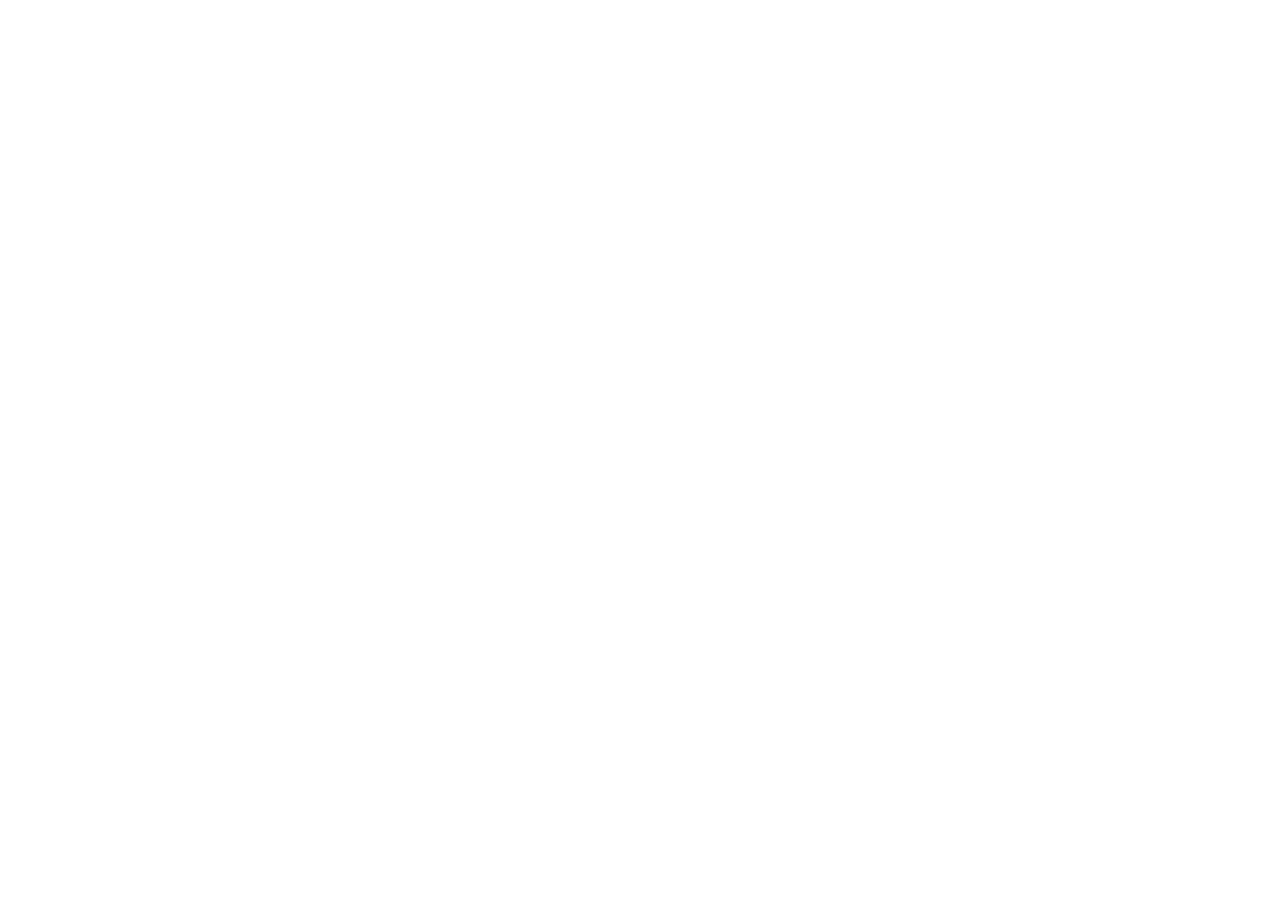
==== index.html @ 37df9fbe "w1.1" ====
<!DOCTYPE html>
<html lang="ru">

<head>

	<meta charset="utf-8">

	<title>Title</title>
	<meta name="description" content="">

	<meta http-equiv="X-UA-Compatible" content="IE=edge">
	<meta name="viewport" content="width=device-width, initial-scale=1, maximum-scale=1">

	<meta property="og:image" content="path/to/image.jpg">
	<link rel="shortcut icon" href="img/favicon/favicon.ico" type="image/x-icon">
	<link rel="apple-touch-icon" href="img/favicon/apple-touch-icon.png">
	<link rel="apple-touch-icon" sizes="72x72" href="img/favicon/apple-touch-icon-72x72.png">
	<link rel="apple-touch-icon" sizes="114x114" href="img/favicon/apple-touch-icon-114x114.png">

	<!-- Chrome, Firefox OS and Opera -->
	<meta name="theme-color" content="#000">
	<!-- Windows Phone -->
	<meta name="msapplication-navbutton-color" content="#000">
	<!-- iOS Safari -->
	<meta name="apple-mobile-web-app-status-bar-style" content="#000">

	<style>body { opacity: 0; overflow-x: hidden; } html { background-color: #fff; }</style>
</head>

<body>

	<div class="container">

		<div class="row">
		<header class="header">
			<div class="col-sm-9">

				<img class="img-responsive" src="img/1.jpg" alt="Start HTML5 Template">
				<div class="row">
					<div class="col-md-12">
						<h2>Кр1сталл | Warface</h2>
						<h3>Сервер: Браво! Набор в Кр1сталл открыт!</h3>
						<p>Дружный коллектив для взрослых дядинек и тетинек, местами адекватных и в меру азартных людей, которые готовы иногда активно и организованно вместе отдыхать мозгами от повседневной жизни. Только у нас вы встретите справедливое и доброжелательное руководство, состоящее как из парней, так и из девушек. Основа Клана - взрослые, адекватные люди, объединившиеся для достижения высоких игровых результатов. У нас каждый игрок найдет свое место, обретет новых верных виртуальных, а может, и реальных друзей, постигнет суть игры. Наш Клан дает возможность играть с единомышленниками и объединяет людей со схожими интересами.
						</p>
						<p>Мы рады, что вы стали частью единой команды под названием "Кр1сталл". Добро пожаловать!</p>
					</div>
				</div>
			</div>
			<div class="col-md-3">
				<div class="row">
					<div class="center">

						<script type="text/javascript" src="//vk.com/js/api/openapi.js?146"></script>

						<!-- VK Widget -->
						<div id="vk_groups2" style="margin-bottom: 10px;"></div>
						<script type="text/javascript">
						VK.Widgets.Group("vk_groups2", {mode: 3, width: "300", height: "400"}, 107341188);
						</script>

						<!-- VK Widget -->
						<div id="vk_groups"></div>
						<script type="text/javascript">
						VK.Widgets.Group("vk_groups", {mode: 4, wide: 1, no_cover: 1, width: "200", height: "400"}, 107341188);
						</script>
					</div>
			</div>
			</div>
			</header>
		</div>

	</div>
	<script type="text/javascript" src="//vk.com/js/api/openapi.js?146"></script>

	<!-- VK Widget -->
	<div id="vk_community_messages"></div>
	<script type="text/javascript">
	VK.Widgets.CommunityMessages("vk_community_messages", 148836526, {tooltipButtonText: "Есть вопрос?"});
	</script>
	<link rel="stylesheet" href="css/main.min.css">
	<script src="js/scripts.min.js"></script>

</body>
</html>
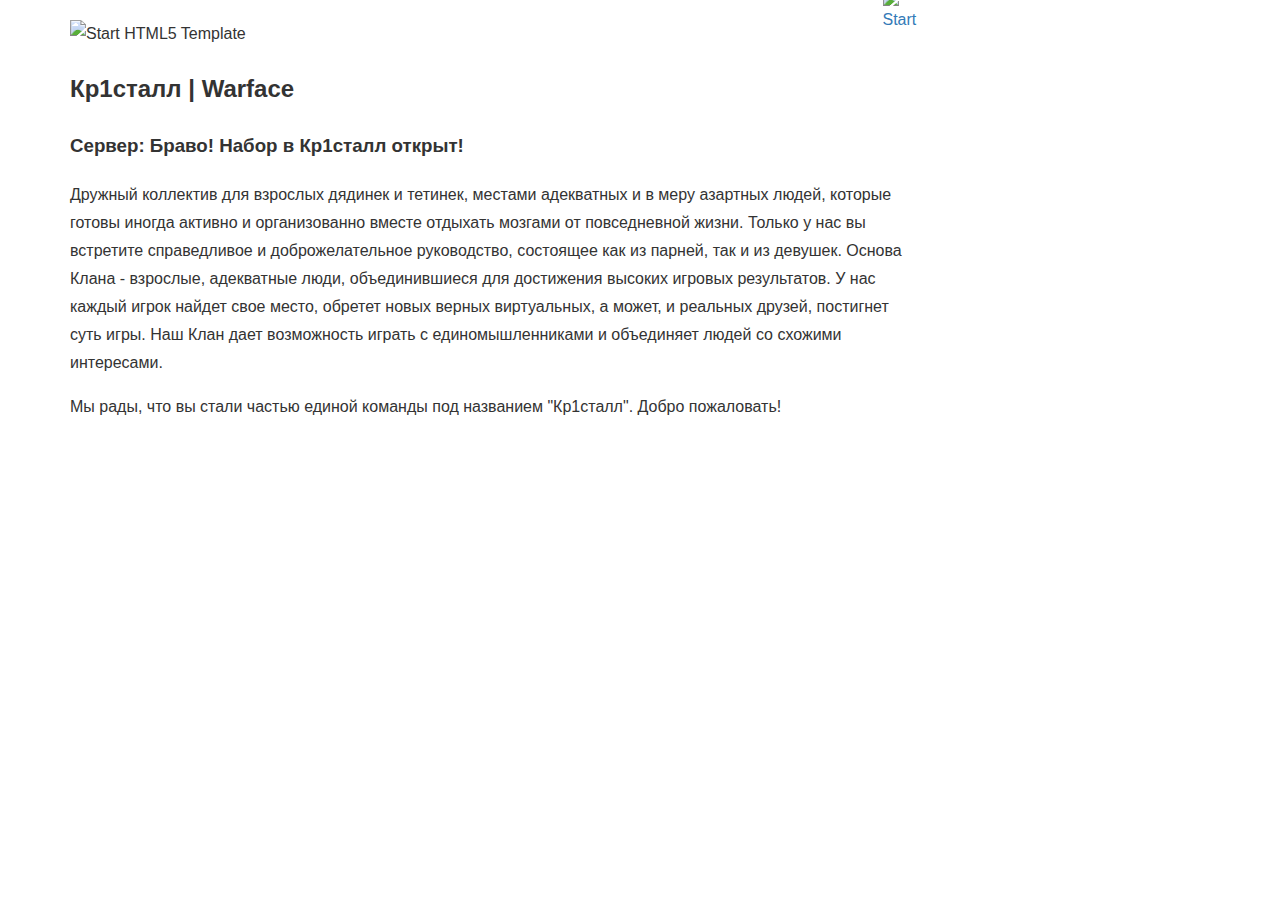
==== commit dd536ddc: "1.3" ====
--- a/index.html
+++ b/index.html
@@ -1,41 +1,38 @@
 <!DOCTYPE html>
 <html lang="ru">
-
 <head>
-
 	<meta charset="utf-8">
-
-	<title>Title</title>
+	<title>Кр1сталл | Warface</title>
 	<meta name="description" content="">
-
 	<meta http-equiv="X-UA-Compatible" content="IE=edge">
 	<meta name="viewport" content="width=device-width, initial-scale=1, maximum-scale=1">
-
-	<meta property="og:image" content="path/to/image.jpg">
-	<link rel="shortcut icon" href="img/favicon/favicon.ico" type="image/x-icon">
-	<link rel="apple-touch-icon" href="img/favicon/apple-touch-icon.png">
-	<link rel="apple-touch-icon" sizes="72x72" href="img/favicon/apple-touch-icon-72x72.png">
-	<link rel="apple-touch-icon" sizes="114x114" href="img/favicon/apple-touch-icon-114x114.png">
-
 	<!-- Chrome, Firefox OS and Opera -->
 	<meta name="theme-color" content="#000">
 	<!-- Windows Phone -->
 	<meta name="msapplication-navbutton-color" content="#000">
 	<!-- iOS Safari -->
 	<meta name="apple-mobile-web-app-status-bar-style" content="#000">
-
-	<style>body { opacity: 0; overflow-x: hidden; } html { background-color: #fff; }</style>
+	<style>
+	body { opacity: 0; overflow-x: hidden; }
+	html { background-color: #fff; }
+	.svgvk {
+	  width: 40px;
+	  height: 40px;
+	  position: absolute;
+	  top: -30px;
+	  right: 10px;
+	}
+	</style>
 </head>
-
 <body>
-
 	<div class="container">
-
 		<div class="row">
 		<header class="header">
 			<div class="col-sm-9">
-
 				<img class="img-responsive" src="img/1.jpg" alt="Start HTML5 Template">
+				<a href="https://vk.com/kristall_warface">
+					<img class="svgvk" src="img/vk.png" alt="Start HTML5 Template">
+				</a>
 				<div class="row">
 					<div class="col-md-12">
 						<h2>Кр1сталл | Warface</h2>
@@ -48,27 +45,21 @@
 			</div>
 			<div class="col-md-3">
 				<div class="row">
-					<div class="center">
-
 						<script type="text/javascript" src="//vk.com/js/api/openapi.js?146"></script>
-
 						<!-- VK Widget -->
 						<div id="vk_groups2" style="margin-bottom: 10px;"></div>
 						<script type="text/javascript">
-						VK.Widgets.Group("vk_groups2", {mode: 3, width: "300", height: "400"}, 107341188);
+						VK.Widgets.Group("vk_groups2", {mode: 3, width: "300"}, 107341188);
 						</script>
-
 						<!-- VK Widget -->
 						<div id="vk_groups"></div>
 						<script type="text/javascript">
 						VK.Widgets.Group("vk_groups", {mode: 4, wide: 1, no_cover: 1, width: "200", height: "400"}, 107341188);
 						</script>
-					</div>
 			</div>
 			</div>
 			</header>
 		</div>
-
 	</div>
 	<script type="text/javascript" src="//vk.com/js/api/openapi.js?146"></script>
 
--- a/css/main.min.css
+++ b/css/main.min.css
@@ -0,0 +1,8 @@
+@font-face{font-family:roboto-example;font-weight:400;font-style:normal;src:url(../fonts/RobotoRegular/RobotoRegular.eot);src:url(../fonts/RobotoRegular/RobotoRegular.eot?#iefix) format("embedded-opentype"),url(../fonts/RobotoRegular/RobotoRegular.woff) format("woff"),url(../fonts/RobotoRegular/RobotoRegular.ttf) format("truetype")}@font-face{font-family:roboto-example;font-weight:700;font-style:normal;src:url(../fonts/RobotoBold/RobotoBold.eot);src:url(../fonts/RobotoBold/RobotoBold.eot?#iefix) format("embedded-opentype"),url(../fonts/RobotoBold/RobotoBold.woff) format("woff"),url(../fonts/RobotoBold/RobotoBold.ttf) format("truetype")}html{font-family:sans-serif;-ms-text-size-adjust:100%;-webkit-text-size-adjust:100%}body{margin:0}article,aside,details,figcaption,figure,footer,header,hgroup,main,menu,nav,section,summary{display:block}audio,canvas,progress,video{display:inline-block;vertical-align:baseline}audio:not([controls]){display:none;height:0}[hidden],template{display:none}a{background-color:transparent}a:active,a:hover{outline:0}abbr[title]{border-bottom:1px dotted}b,strong{font-weight:700}dfn{font-style:italic}h1{font-size:2em;margin:.67em 0}mark{background:#ff0;color:#000}small{font-size:80%}sub,sup{font-size:75%;line-height:0;position:relative;vertical-align:baseline}sup{top:-.5em}sub{bottom:-.25em}img{border:0}svg:not(:root){overflow:hidden}figure{margin:1em 40px}hr{-webkit-box-sizing:content-box;box-sizing:content-box;height:0}pre{overflow:auto}code,kbd,pre,samp{font-family:monospace,monospace;font-size:1em}button,input,optgroup,select,textarea{color:inherit;font:inherit;margin:0}button{overflow:visible}button,select{text-transform:none}button,html input[type=button],input[type=reset],input[type=submit]{-webkit-appearance:button;cursor:pointer}button[disabled],html input[disabled]{cursor:default}button::-moz-focus-inner,input::-moz-focus-inner{border:0;padding:0}input{line-height:normal}input[type=checkbox],input[type=radio]{-webkit-box-sizing:border-box;box-sizing:border-box;padding:0}input[type=number]::-webkit-inner-spin-button,input[type=number]::-webkit-outer-spin-button{height:auto}input[type=search]{-webkit-appearance:textfield;-webkit-box-sizing:content-box;box-sizing:content-box}input[type=search]::-webkit-search-cancel-button,input[type=search]::-webkit-search-decoration{-webkit-appearance:none}fieldset{border:1px solid silver;margin:0 2px;padding:.35em .625em .75em}legend{border:0;padding:0}textarea{overflow:auto}optgroup{font-weight:700}table{border-collapse:collapse;border-spacing:0}td,th{padding:0}*{-webkit-box-sizing:border-box;box-sizing:border-box}:after,:before{-webkit-box-sizing:border-box;box-sizing:border-box}html{font-size:10px;-webkit-tap-highlight-color:transparent}body{font-family:"Helvetica Neue",Helvetica,Arial,sans-serif;font-size:14px;line-height:1.42857143;color:#333;background-color:#fff}button,input,select,textarea{font-family:inherit;font-size:inherit;line-height:inherit}a{color:#337ab7;text-decoration:none}a:focus,a:hover{color:#23527c;text-decoration:underline}a:focus{outline:5px auto -webkit-focus-ring-color;outline-offset:-2px}figure{margin:0}img{vertical-align:middle}.img-responsive{display:block;max-width:100%;height:auto}.img-rounded{-webkit-border-radius:6px;border-radius:6px}.img-thumbnail{padding:4px;line-height:1.42857143;background-color:#fff;border:1px solid #ddd;-webkit-border-radius:4px;border-radius:4px;-webkit-transition:all .2s ease-in-out;transition:all .2s ease-in-out;display:inline-block;max-width:100%;height:auto}.img-circle{-webkit-border-radius:50%;border-radius:50%}hr{margin-top:20px;margin-bottom:20px;border:0;border-top:1px solid #eee}.sr-only{position:absolute;width:1px;height:1px;margin:-1px;padding:0;overflow:hidden;clip:rect(0,0,0,0);border:0}.sr-only-focusable:active,.sr-only-focusable:focus{position:static;width:auto;height:auto;margin:0;overflow:visible;clip:auto}[role=button]{cursor:pointer}.container{margin-right:auto;margin-left:auto;padding-left:15px;padding-right:15px}@media (min-width:768px){.container{width:750px}}@media (min-width:992px){.container{width:970px}}@media (min-width:1200px){.container{width:1170px}}.container-fluid{margin-right:auto;margin-left:auto;padding-left:15px;padding-right:15px}.row{margin-left:-15px;margin-right:-15px}.col-lg-1,.col-lg-10,.col-lg-11,.col-lg-12,.col-lg-2,.col-lg-3,.col-lg-4,.col-lg-5,.col-lg-6,.col-lg-7,.col-lg-8,.col-lg-9,.col-md-1,.col-md-10,.col-md-11,.col-md-12,.col-md-2,.col-md-3,.col-md-4,.col-md-5,.col-md-6,.col-md-7,.col-md-8,.col-md-9,.col-sm-1,.col-sm-10,.col-sm-11,.col-sm-12,.col-sm-2,.col-sm-3,.col-sm-4,.col-sm-5,.col-sm-6,.col-sm-7,.col-sm-8,.col-sm-9,.col-xs-1,.col-xs-10,.col-xs-11,.col-xs-12,.col-xs-2,.col-xs-3,.col-xs-4,.col-xs-5,.col-xs-6,.col-xs-7,.col-xs-8,.col-xs-9{position:relative;min-height:1px;padding-left:15px;padding-right:15px}.col-xs-1,.col-xs-10,.col-xs-11,.col-xs-12,.col-xs-2,.col-xs-3,.col-xs-4,.col-xs-5,.col-xs-6,.col-xs-7,.col-xs-8,.col-xs-9{float:left}.col-xs-12{width:100%}.col-xs-11{width:91.66666667%}.col-xs-10{width:83.33333333%}.col-xs-9{width:75%}.col-xs-8{width:66.66666667%}.col-xs-7{width:58.33333333%}.col-xs-6{width:50%}.col-xs-5{width:41.66666667%}.col-xs-4{width:33.33333333%}.col-xs-3{width:25%}.col-xs-2{width:16.66666667%}.col-xs-1{width:8.33333333%}.col-xs-pull-12{right:100%}.col-xs-pull-11{right:91.66666667%}.col-xs-pull-10{right:83.33333333%}.col-xs-pull-9{right:75%}.col-xs-pull-8{right:66.66666667%}.col-xs-pull-7{right:58.33333333%}.col-xs-pull-6{right:50%}.col-xs-pull-5{right:41.66666667%}.col-xs-pull-4{right:33.33333333%}.col-xs-pull-3{right:25%}.col-xs-pull-2{right:16.66666667%}.col-xs-pull-1{right:8.33333333%}.col-xs-pull-0{right:auto}.col-xs-push-12{left:100%}.col-xs-push-11{left:91.66666667%}.col-xs-push-10{left:83.33333333%}.col-xs-push-9{left:75%}.col-xs-push-8{left:66.66666667%}.col-xs-push-7{left:58.33333333%}.col-xs-push-6{left:50%}.col-xs-push-5{left:41.66666667%}.col-xs-push-4{left:33.33333333%}.col-xs-push-3{left:25%}.col-xs-push-2{left:16.66666667%}.col-xs-push-1{left:8.33333333%}.col-xs-push-0{left:auto}.col-xs-offset-12{margin-left:100%}.col-xs-offset-11{margin-left:91.66666667%}.col-xs-offset-10{margin-left:83.33333333%}.col-xs-offset-9{margin-left:75%}.col-xs-offset-8{margin-left:66.66666667%}.col-xs-offset-7{margin-left:58.33333333%}.col-xs-offset-6{margin-left:50%}.col-xs-offset-5{margin-left:41.66666667%}.col-xs-offset-4{margin-left:33.33333333%}.col-xs-offset-3{margin-left:25%}.col-xs-offset-2{margin-left:16.66666667%}.col-xs-offset-1{margin-left:8.33333333%}.col-xs-offset-0{margin-left:0}@media (min-width:768px){.col-sm-1,.col-sm-10,.col-sm-11,.col-sm-12,.col-sm-2,.col-sm-3,.col-sm-4,.col-sm-5,.col-sm-6,.col-sm-7,.col-sm-8,.col-sm-9{float:left}.col-sm-12{width:100%}.col-sm-11{width:91.66666667%}.col-sm-10{width:83.33333333%}.col-sm-9{width:75%}.col-sm-8{width:66.66666667%}.col-sm-7{width:58.33333333%}.col-sm-6{width:50%}.col-sm-5{width:41.66666667%}.col-sm-4{width:33.33333333%}.col-sm-3{width:25%}.col-sm-2{width:16.66666667%}.col-sm-1{width:8.33333333%}.col-sm-pull-12{right:100%}.col-sm-pull-11{right:91.66666667%}.col-sm-pull-10{right:83.33333333%}.col-sm-pull-9{right:75%}.col-sm-pull-8{right:66.66666667%}.col-sm-pull-7{right:58.33333333%}.col-sm-pull-6{right:50%}.col-sm-pull-5{right:41.66666667%}.col-sm-pull-4{right:33.33333333%}.col-sm-pull-3{right:25%}.col-sm-pull-2{right:16.66666667%}.col-sm-pull-1{right:8.33333333%}.col-sm-pull-0{right:auto}.col-sm-push-12{left:100%}.col-sm-push-11{left:91.66666667%}.col-sm-push-10{left:83.33333333%}.col-sm-push-9{left:75%}.col-sm-push-8{left:66.66666667%}.col-sm-push-7{left:58.33333333%}.col-sm-push-6{left:50%}.col-sm-push-5{left:41.66666667%}.col-sm-push-4{left:33.33333333%}.col-sm-push-3{left:25%}.col-sm-push-2{left:16.66666667%}.col-sm-push-1{left:8.33333333%}.col-sm-push-0{left:auto}.col-sm-offset-12{margin-left:100%}.col-sm-offset-11{margin-left:91.66666667%}.col-sm-offset-10{margin-left:83.33333333%}.col-sm-offset-9{margin-left:75%}.col-sm-offset-8{margin-left:66.66666667%}.col-sm-offset-7{margin-left:58.33333333%}.col-sm-offset-6{margin-left:50%}.col-sm-offset-5{margin-left:41.66666667%}.col-sm-offset-4{margin-left:33.33333333%}.col-sm-offset-3{margin-left:25%}.col-sm-offset-2{margin-left:16.66666667%}.col-sm-offset-1{margin-left:8.33333333%}.col-sm-offset-0{margin-left:0}}@media (min-width:992px){.col-md-1,.col-md-10,.col-md-11,.col-md-12,.col-md-2,.col-md-3,.col-md-4,.col-md-5,.col-md-6,.col-md-7,.col-md-8,.col-md-9{float:left}.col-md-12{width:100%}.col-md-11{width:91.66666667%}.col-md-10{width:83.33333333%}.col-md-9{width:75%}.col-md-8{width:66.66666667%}.col-md-7{width:58.33333333%}.col-md-6{width:50%}.col-md-5{width:41.66666667%}.col-md-4{width:33.33333333%}.col-md-3{width:25%}.col-md-2{width:16.66666667%}.col-md-1{width:8.33333333%}.col-md-pull-12{right:100%}.col-md-pull-11{right:91.66666667%}.col-md-pull-10{right:83.33333333%}.col-md-pull-9{right:75%}.col-md-pull-8{right:66.66666667%}.col-md-pull-7{right:58.33333333%}.col-md-pull-6{right:50%}.col-md-pull-5{right:41.66666667%}.col-md-pull-4{right:33.33333333%}.col-md-pull-3{right:25%}.col-md-pull-2{right:16.66666667%}.col-md-pull-1{right:8.33333333%}.col-md-pull-0{right:auto}.col-md-push-12{left:100%}.col-md-push-11{left:91.66666667%}.col-md-push-10{left:83.33333333%}.col-md-push-9{left:75%}.col-md-push-8{left:66.66666667%}.col-md-push-7{left:58.33333333%}.col-md-push-6{left:50%}.col-md-push-5{left:41.66666667%}.col-md-push-4{left:33.33333333%}.col-md-push-3{left:25%}.col-md-push-2{left:16.66666667%}.col-md-push-1{left:8.33333333%}.col-md-push-0{left:auto}.col-md-offset-12{margin-left:100%}.col-md-offset-11{margin-left:91.66666667%}.col-md-offset-10{margin-left:83.33333333%}.col-md-offset-9{margin-left:75%}.col-md-offset-8{margin-left:66.66666667%}.col-md-offset-7{margin-left:58.33333333%}.col-md-offset-6{margin-left:50%}.col-md-offset-5{margin-left:41.66666667%}.col-md-offset-4{margin-left:33.33333333%}.col-md-offset-3{margin-left:25%}.col-md-offset-2{margin-left:16.66666667%}.col-md-offset-1{margin-left:8.33333333%}.col-md-offset-0{margin-left:0}}@media (min-width:1200px){.col-lg-1,.col-lg-10,.col-lg-11,.col-lg-12,.col-lg-2,.col-lg-3,.col-lg-4,.col-lg-5,.col-lg-6,.col-lg-7,.col-lg-8,.col-lg-9{float:left}.col-lg-12{width:100%}.col-lg-11{width:91.66666667%}.col-lg-10{width:83.33333333%}.col-lg-9{width:75%}.col-lg-8{width:66.66666667%}.col-lg-7{width:58.33333333%}.col-lg-6{width:50%}.col-lg-5{width:41.66666667%}.col-lg-4{width:33.33333333%}.col-lg-3{width:25%}.col-lg-2{width:16.66666667%}.col-lg-1{width:8.33333333%}.col-lg-pull-12{right:100%}.col-lg-pull-11{right:91.66666667%}.col-lg-pull-10{right:83.33333333%}.col-lg-pull-9{right:75%}.col-lg-pull-8{right:66.66666667%}.col-lg-pull-7{right:58.33333333%}.col-lg-pull-6{right:50%}.col-lg-pull-5{right:41.66666667%}.col-lg-pull-4{right:33.33333333%}.col-lg-pull-3{right:25%}.col-lg-pull-2{right:16.66666667%}.col-lg-pull-1{right:8.33333333%}.col-lg-pull-0{right:auto}.col-lg-push-12{left:100%}.col-lg-push-11{left:91.66666667%}.col-lg-push-10{left:83.33333333%}.col-lg-push-9{left:75%}.col-lg-push-8{left:66.66666667%}.col-lg-push-7{left:58.33333333%}.col-lg-push-6{left:50%}.col-lg-push-5{left:41.66666667%}.col-lg-push-4{left:33.33333333%}.col-lg-push-3{left:25%}.col-lg-push-2{left:16.66666667%}.col-lg-push-1{left:8.33333333%}.col-lg-push-0{left:auto}.col-lg-offset-12{margin-left:100%}.col-lg-offset-11{margin-left:91.66666667%}.col-lg-offset-10{margin-left:83.33333333%}.col-lg-offset-9{margin-left:75%}.col-lg-offset-8{margin-left:66.66666667%}.col-lg-offset-7{margin-left:58.33333333%}.col-lg-offset-6{margin-left:50%}.col-lg-offset-5{margin-left:41.66666667%}.col-lg-offset-4{margin-left:33.33333333%}.col-lg-offset-3{margin-left:25%}.col-lg-offset-2{margin-left:16.66666667%}.col-lg-offset-1{margin-left:8.33333333%}.col-lg-offset-0{margin-left:0}}.clearfix:after,.clearfix:before,.container-fluid:after,.container-fluid:before,.container:after,.container:before,.row:after,.row:before{content:" ";display:table}.clearfix:after,.container-fluid:after,.container:after,.row:after{clear:both}.center-block{display:block;margin-left:auto;margin-right:auto}.pull-right{float:right!important}.pull-left{float:left!important}.hide{display:none!important}.show{display:block!important}.invisible{visibility:hidden}.text-hide{font:0/0 a;color:transparent;text-shadow:none;background-color:transparent;border:0}.hidden{display:none!important}.affix{position:fixed}@-ms-viewport{width:device-width}.visible-lg,.visible-md,.visible-sm,.visible-xs{display:none!important}.visible-lg-block,.visible-lg-inline,.visible-lg-inline-block,.visible-md-block,.visible-md-inline,.visible-md-inline-block,.visible-sm-block,.visible-sm-inline,.visible-sm-inline-block,.visible-xs-block,.visible-xs-inline,.visible-xs-inline-block{display:none!important}@media (max-width:767px){.visible-xs{display:block!important}table.visible-xs{display:table!important}tr.visible-xs{display:table-row!important}td.visible-xs,th.visible-xs{display:table-cell!important}}@media (max-width:767px){.visible-xs-block{display:block!important}}@media (max-width:767px){.visible-xs-inline{display:inline!important}}@media (max-width:767px){.visible-xs-inline-block{display:inline-block!important}}@media (min-width:768px) and (max-width:991px){.visible-sm{display:block!important}table.visible-sm{display:table!important}tr.visible-sm{display:table-row!important}td.visible-sm,th.visible-sm{display:table-cell!important}}@media (min-width:768px) and (max-width:991px){.visible-sm-block{display:block!important}}@media (min-width:768px) and (max-width:991px){.visible-sm-inline{display:inline!important}}@media (min-width:768px) and (max-width:991px){.visible-sm-inline-block{display:inline-block!important}}@media (min-width:992px) and (max-width:1199px){.visible-md{display:block!important}table.visible-md{display:table!important}tr.visible-md{display:table-row!important}td.visible-md,th.visible-md{display:table-cell!important}}@media (min-width:992px) and (max-width:1199px){.visible-md-block{display:block!important}}@media (min-width:992px) and (max-width:1199px){.visible-md-inline{display:inline!important}}@media (min-width:992px) and (max-width:1199px){.visible-md-inline-block{display:inline-block!important}}@media (min-width:1200px){.visible-lg{display:block!important}table.visible-lg{display:table!important}tr.visible-lg{display:table-row!important}td.visible-lg,th.visible-lg{display:table-cell!important}}@media (min-width:1200px){.visible-lg-block{display:block!important}}@media (min-width:1200px){.visible-lg-inline{display:inline!important}}@media (min-width:1200px){.visible-lg-inline-block{display:inline-block!important}}@media (max-width:767px){.hidden-xs{display:none!important}}@media (min-width:768px) and (max-width:991px){.hidden-sm{display:none!important}}@media (min-width:992px) and (max-width:1199px){.hidden-md{display:none!important}}@media (min-width:1200px){.hidden-lg{display:none!important}}.visible-print{display:none!important}@media print{.visible-print{display:block!important}table.visible-print{display:table!important}tr.visible-print{display:table-row!important}td.visible-print,th.visible-print{display:table-cell!important}}.visible-print-block{display:none!important}@media print{.visible-print-block{display:block!important}}.visible-print-inline{display:none!important}@media print{.visible-print-inline{display:inline!important}}.visible-print-inline-block{display:none!important}@media print{.visible-print-inline-block{display:inline-block!important}}@media print{.hidden-print{display:none!important}}::-webkit-input-placeholder{color:#666;opacity:1}:-moz-placeholder{color:#666;opacity:1}::-moz-placeholder{color:#666;opacity:1}:-ms-input-placeholder{color:#666;opacity:1}body input:focus:required:invalid,body textarea:focus:required:invalid{color:#666}body input:required:valid,body textarea:required:valid{color:#666}body,html{height:100%}body{font-size:16px;min-width:320px;position:relative;line-height:1.75;font-family:roboto-example,sans-serif;overflow-x:hidden;opacity:1}.img-responsive{display:block;max-width:100%;height:auto}#vk_groups1{margin-top:10px}.header{margin-top:20px}.center{margin:0 auto}
+.svgvk{
+  width: 40px;
+  height: 40px;
+  position: absolute;
+  top: -30px;
+  right: 10px;
+}
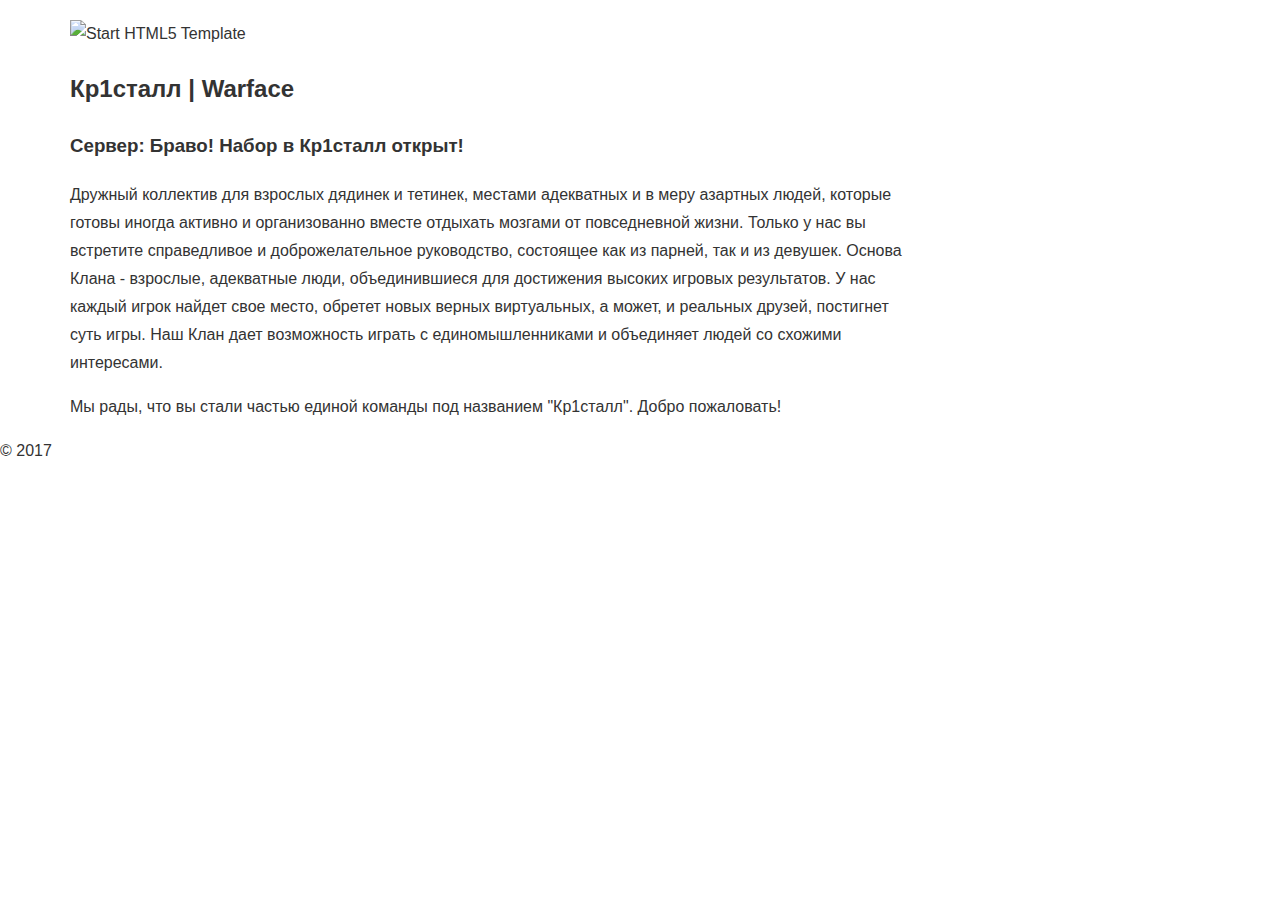
==== commit d90cb245: "11" ====
--- a/index.html
+++ b/index.html
@@ -15,13 +15,7 @@
 	<style>
 	body { opacity: 0; overflow-x: hidden; }
 	html { background-color: #fff; }
-	.svgvk {
-	  width: 40px;
-	  height: 40px;
-	  position: absolute;
-	  top: -30px;
-	  right: 10px;
-	}
+
 	</style>
 </head>
 <body>
@@ -30,9 +24,6 @@
 		<header class="header">
 			<div class="col-sm-9">
 				<img class="img-responsive" src="img/1.jpg" alt="Start HTML5 Template">
-				<a href="https://vk.com/kristall_warface">
-					<img class="svgvk" src="img/vk.png" alt="Start HTML5 Template">
-				</a>
 				<div class="row">
 					<div class="col-md-12">
 						<h2>Кр1сталл | Warface</h2>
@@ -70,6 +61,6 @@
 	</script>
 	<link rel="stylesheet" href="css/main.min.css">
 	<script src="js/scripts.min.js"></script>
-
+<footer><a class="svgvk" href="https://vk.com/kristall_warface">vk</a> &copy 2017</footer>
 </body>
 </html>
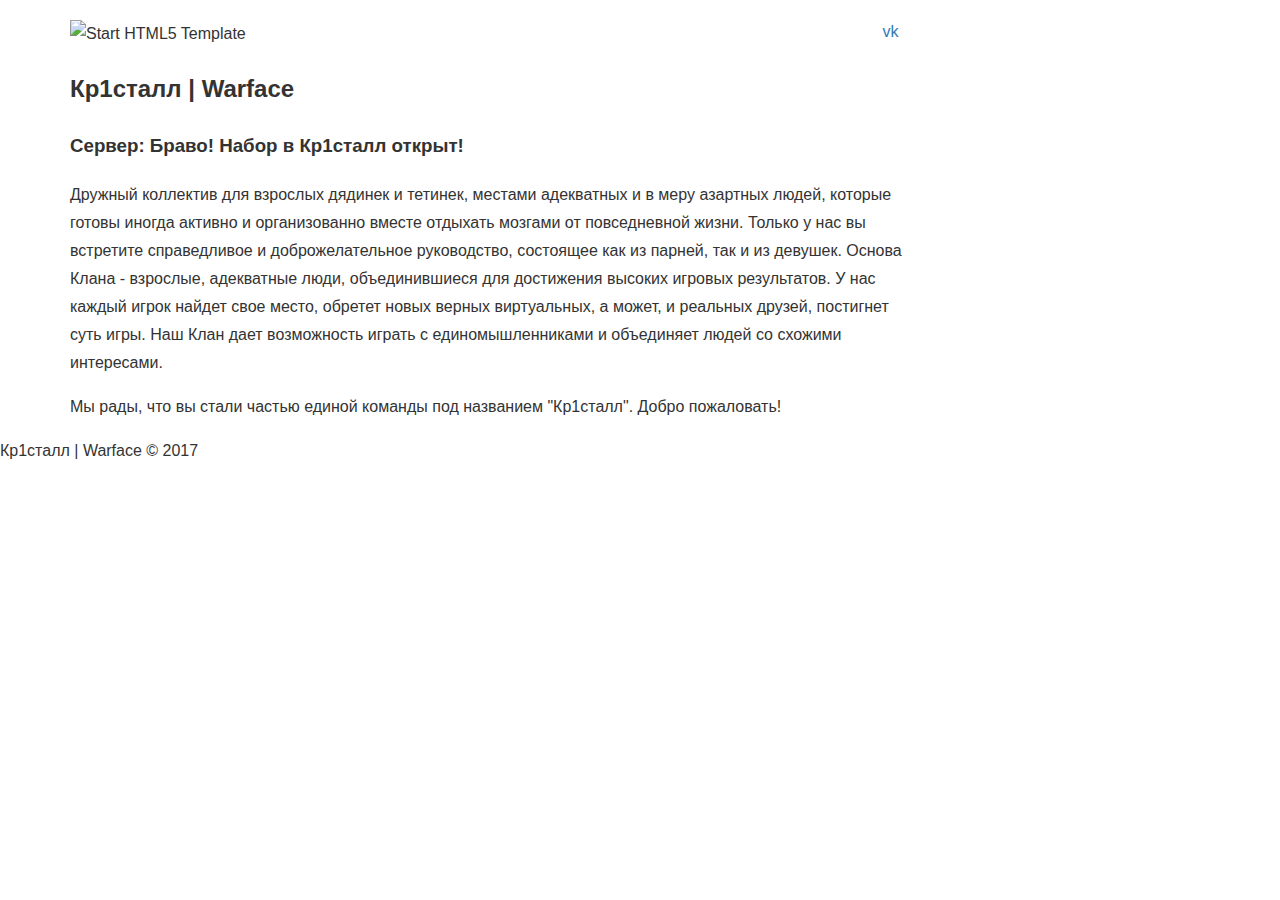
==== commit 96b47f83: "22" ====
--- a/index.html
+++ b/index.html
@@ -29,8 +29,9 @@
 						<h2>Кр1сталл | Warface</h2>
 						<h3>Сервер: Браво! Набор в Кр1сталл открыт!</h3>
 						<p>Дружный коллектив для взрослых дядинек и тетинек, местами адекватных и в меру азартных людей, которые готовы иногда активно и организованно вместе отдыхать мозгами от повседневной жизни. Только у нас вы встретите справедливое и доброжелательное руководство, состоящее как из парней, так и из девушек. Основа Клана - взрослые, адекватные люди, объединившиеся для достижения высоких игровых результатов. У нас каждый игрок найдет свое место, обретет новых верных виртуальных, а может, и реальных друзей, постигнет суть игры. Наш Клан дает возможность играть с единомышленниками и объединяет людей со схожими интересами.
-						</p>
+						</p><a class="svgvk" href="https://vk.com/kristall_warface">vk</a>
 						<p>Мы рады, что вы стали частью единой команды под названием "Кр1сталл". Добро пожаловать!</p>
+
 					</div>
 				</div>
 			</div>
@@ -61,6 +62,6 @@
 	</script>
 	<link rel="stylesheet" href="css/main.min.css">
 	<script src="js/scripts.min.js"></script>
-<footer><a class="svgvk" href="https://vk.com/kristall_warface">vk</a> &copy 2017</footer>
+<footer>Кр1сталл | Warface &copy 2017</footer>
 </body>
 </html>
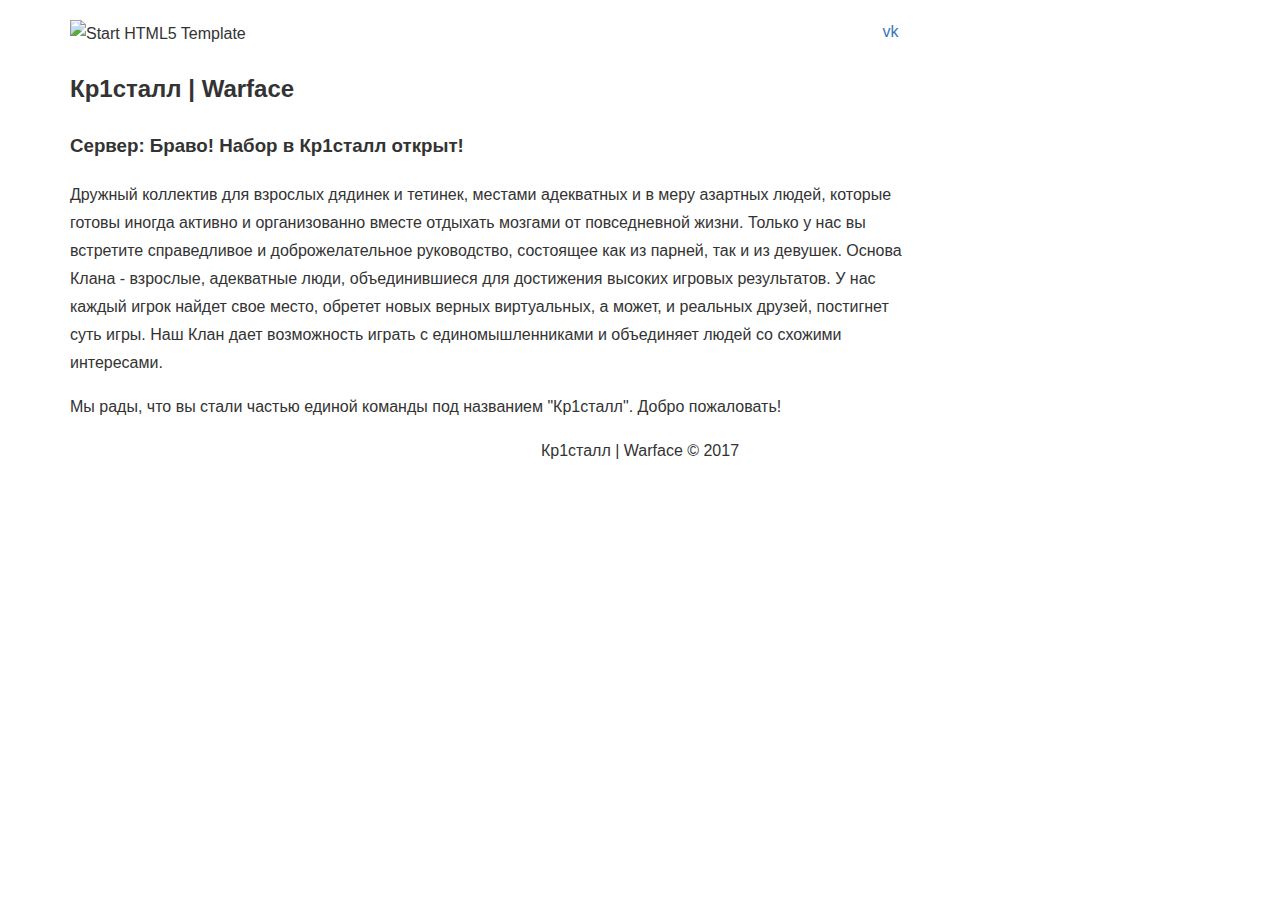
==== commit 7757f32c: "ww" ====
--- a/index.html
+++ b/index.html
@@ -62,6 +62,6 @@
 	</script>
 	<link rel="stylesheet" href="css/main.min.css">
 	<script src="js/scripts.min.js"></script>
-<footer>Кр1сталл | Warface &copy 2017</footer>
+<footer style="text-align: center;">Кр1сталл | Warface &copy 2017</footer>
 </body>
 </html>
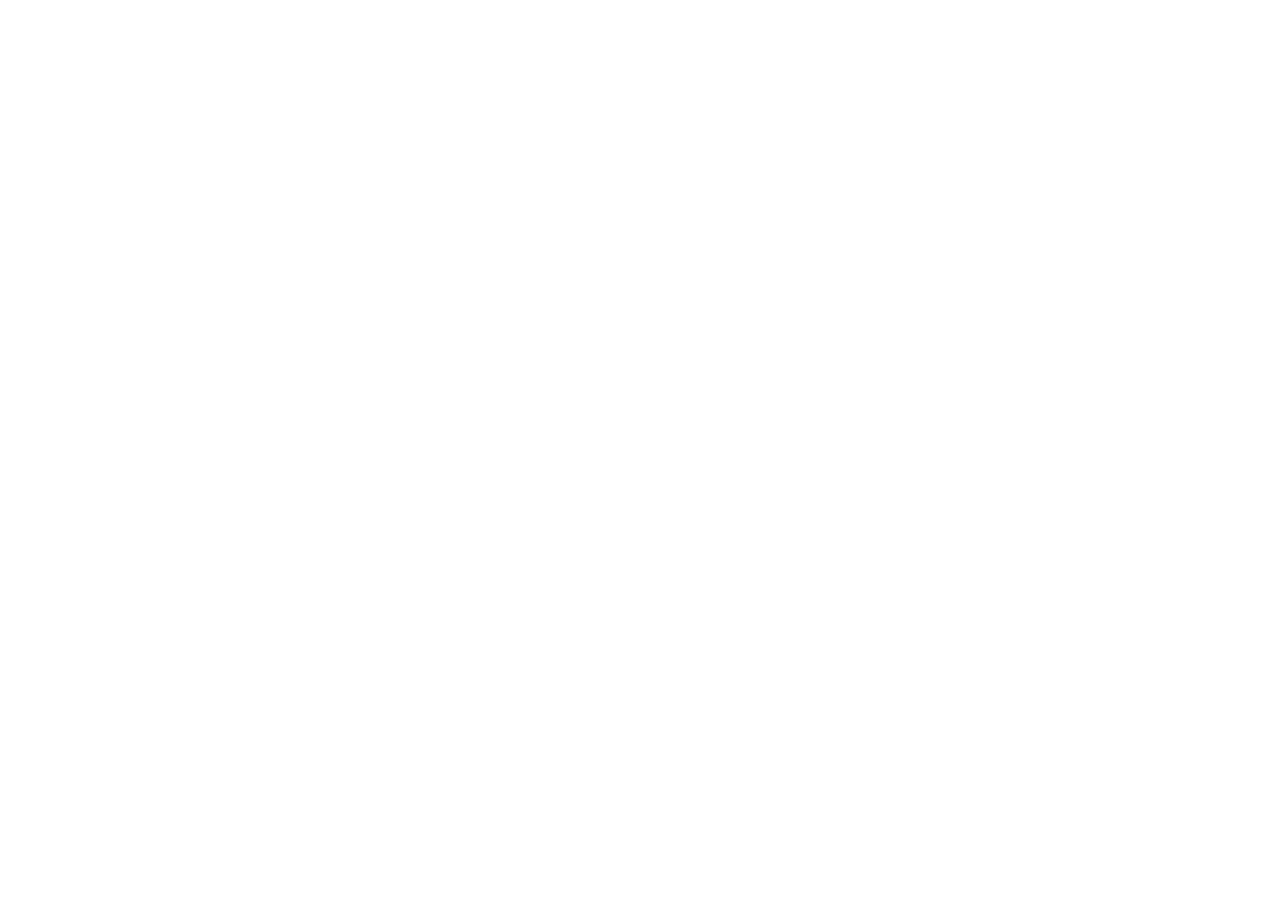
==== commit bcc1e92e: "Add files via upload" ====
--- a/index.html
+++ b/index.html
@@ -1,67 +1 @@
-<!DOCTYPE html>
-<html lang="ru">
-<head>
-	<meta charset="utf-8">
-	<title>Кр1сталл | Warface</title>
-	<meta name="description" content="">
-	<meta http-equiv="X-UA-Compatible" content="IE=edge">
-	<meta name="viewport" content="width=device-width, initial-scale=1, maximum-scale=1">
-	<!-- Chrome, Firefox OS and Opera -->
-	<meta name="theme-color" content="#000">
-	<!-- Windows Phone -->
-	<meta name="msapplication-navbutton-color" content="#000">
-	<!-- iOS Safari -->
-	<meta name="apple-mobile-web-app-status-bar-style" content="#000">
-	<style>
-	body { opacity: 0; overflow-x: hidden; }
-	html { background-color: #fff; }
-
-	</style>
-</head>
-<body>
-	<div class="container">
-		<div class="row">
-		<header class="header">
-			<div class="col-sm-9">
-				<img class="img-responsive" src="img/1.jpg" alt="Start HTML5 Template">
-				<div class="row">
-					<div class="col-md-12">
-						<h2>Кр1сталл | Warface</h2>
-						<h3>Сервер: Браво! Набор в Кр1сталл открыт!</h3>
-						<p>Дружный коллектив для взрослых дядинек и тетинек, местами адекватных и в меру азартных людей, которые готовы иногда активно и организованно вместе отдыхать мозгами от повседневной жизни. Только у нас вы встретите справедливое и доброжелательное руководство, состоящее как из парней, так и из девушек. Основа Клана - взрослые, адекватные люди, объединившиеся для достижения высоких игровых результатов. У нас каждый игрок найдет свое место, обретет новых верных виртуальных, а может, и реальных друзей, постигнет суть игры. Наш Клан дает возможность играть с единомышленниками и объединяет людей со схожими интересами.
-						</p><a class="svgvk" href="https://vk.com/kristall_warface">vk</a>
-						<p>Мы рады, что вы стали частью единой команды под названием "Кр1сталл". Добро пожаловать!</p>
-
-					</div>
-				</div>
-			</div>
-			<div class="col-md-3">
-				<div class="row">
-						<script type="text/javascript" src="//vk.com/js/api/openapi.js?146"></script>
-						<!-- VK Widget -->
-						<div id="vk_groups2" style="margin-bottom: 10px;"></div>
-						<script type="text/javascript">
-						VK.Widgets.Group("vk_groups2", {mode: 3, width: "300"}, 107341188);
-						</script>
-						<!-- VK Widget -->
-						<div id="vk_groups"></div>
-						<script type="text/javascript">
-						VK.Widgets.Group("vk_groups", {mode: 4, wide: 1, no_cover: 1, width: "200", height: "400"}, 107341188);
-						</script>
-			</div>
-			</div>
-			</header>
-		</div>
-	</div>
-	<script type="text/javascript" src="//vk.com/js/api/openapi.js?146"></script>
-
-	<!-- VK Widget -->
-	<div id="vk_community_messages"></div>
-	<script type="text/javascript">
-	VK.Widgets.CommunityMessages("vk_community_messages", 148836526, {tooltipButtonText: "Есть вопрос?"});
-	</script>
-	<link rel="stylesheet" href="css/main.min.css">
-	<script src="js/scripts.min.js"></script>
-<footer style="text-align: center;">Кр1сталл | Warface &copy 2017</footer>
-</body>
-</html>
+<!doctype html><html lang="en"><head><meta charset="utf-8"/><link rel="shortcut icon" href="/favicon.ico"/><meta name="viewport" content="width=device-width,initial-scale=1"/><meta name="theme-color" content="#000000"/><meta name="description" content="Web site created using create-react-app"/><link rel="apple-touch-icon" href="logo192.png"/><link rel="manifest" href="/manifest.json"/><title>React App</title><link href="/static/css/main.df1aea6f.chunk.css" rel="stylesheet"></head><body><noscript>You need to enable JavaScript to run this app.</noscript><div id="root"></div><script>!function(a){function e(e){for(var t,r,n=e[0],o=e[1],u=e[2],f=0,l=[];f<n.length;f++)r=n[f],Object.prototype.hasOwnProperty.call(p,r)&&p[r]&&l.push(p[r][0]),p[r]=0;for(t in o)Object.prototype.hasOwnProperty.call(o,t)&&(a[t]=o[t]);for(s&&s(e);l.length;)l.shift()();return c.push.apply(c,u||[]),i()}function i(){for(var e,t=0;t<c.length;t++){for(var r=c[t],n=!0,o=1;o<r.length;o++){var u=r[o];0!==p[u]&&(n=!1)}n&&(c.splice(t--,1),e=f(f.s=r[0]))}return e}var r={},p={1:0},c=[];function f(e){if(r[e])return r[e].exports;var t=r[e]={i:e,l:!1,exports:{}};return a[e].call(t.exports,t,t.exports,f),t.l=!0,t.exports}f.m=a,f.c=r,f.d=function(e,t,r){f.o(e,t)||Object.defineProperty(e,t,{enumerable:!0,get:r})},f.r=function(e){"undefined"!=typeof Symbol&&Symbol.toStringTag&&Object.defineProperty(e,Symbol.toStringTag,{value:"Module"}),Object.defineProperty(e,"__esModule",{value:!0})},f.t=function(t,e){if(1&e&&(t=f(t)),8&e)return t;if(4&e&&"object"==typeof t&&t&&t.__esModule)return t;var r=Object.create(null);if(f.r(r),Object.defineProperty(r,"default",{enumerable:!0,value:t}),2&e&&"string"!=typeof t)for(var n in t)f.d(r,n,function(e){return t[e]}.bind(null,n));return r},f.n=function(e){var t=e&&e.__esModule?function(){return e.default}:function(){return e};return f.d(t,"a",t),t},f.o=function(e,t){return Object.prototype.hasOwnProperty.call(e,t)},f.p="/";var t=window.webpackJsonpwfstat=window.webpackJsonpwfstat||[],n=t.push.bind(t);t.push=e,t=t.slice();for(var o=0;o<t.length;o++)e(t[o]);var s=n;i()}([])</script><script src="/static/js/2.90171546.chunk.js"></script><script src="/static/js/main.d67b8e58.chunk.js"></script></body></html>